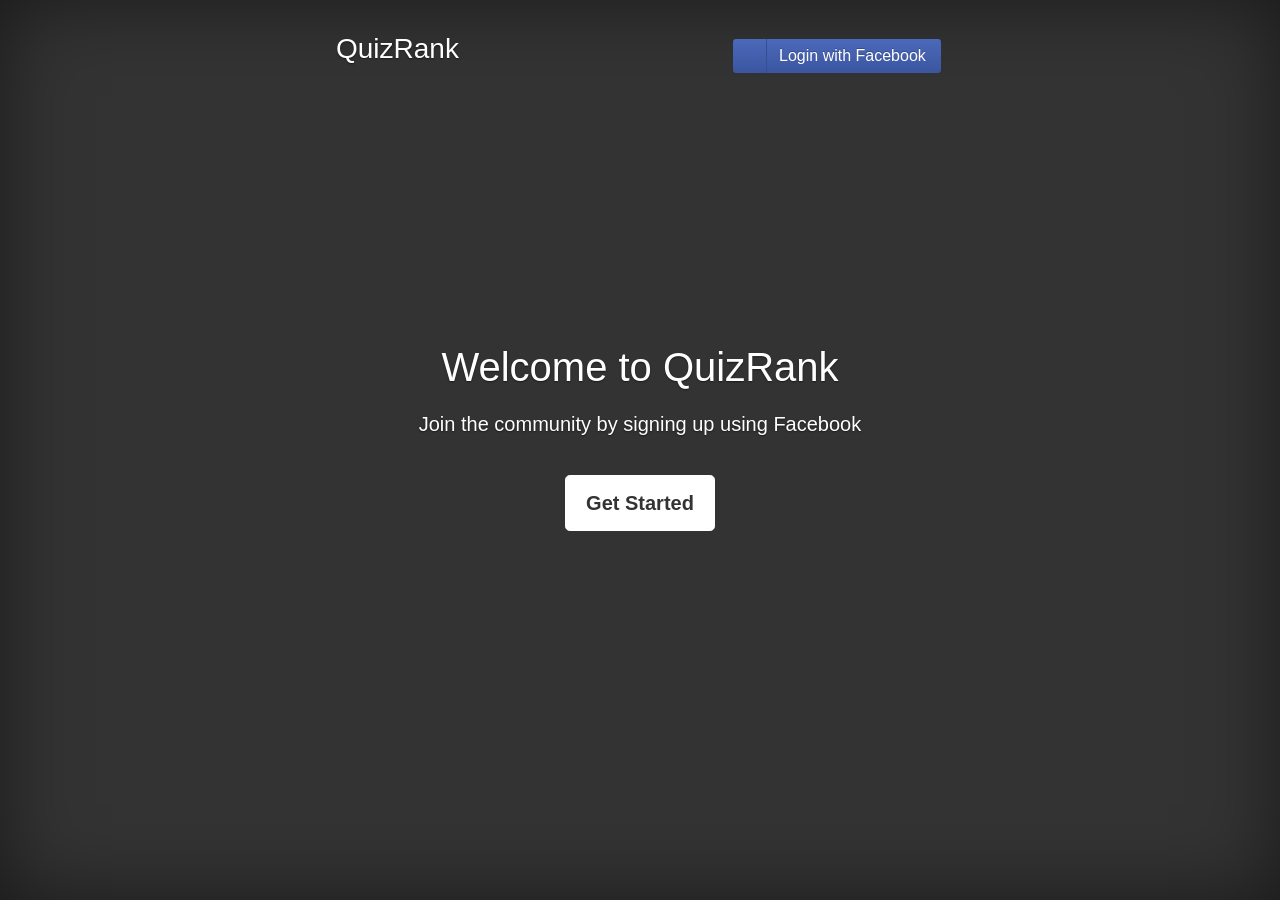
==== index.html @ 12aa2c4d "Init frontend" ====
<!doctype html>
<html lang="en">
  <head>
    <meta charset="utf-8">
    <meta name="viewport" content="width=device-width, initial-scale=1, shrink-to-fit=no">
    <meta name="description" content="">
    <meta name="author" content="">
    <link rel="icon" href="../../../../favicon.ico">

    <title>QuizRank</title>

    <!-- Bootstrap core CSS -->
    <link rel="stylesheet" href="https://maxcdn.bootstrapcdn.com/bootstrap/4.0.0-beta.2/css/bootstrap.min.css" integrity="sha384-PsH8R72JQ3SOdhVi3uxftmaW6Vc51MKb0q5P2rRUpPvrszuE4W1povHYgTpBfshb" crossorigin="anonymous">

    <!-- Custom styles for this template -->
    <link href="style/cover.css" rel="stylesheet">
  </head>

  <body>

    <div class="site-wrapper">

      <div class="site-wrapper-inner">

        <div class="cover-container">

          <header class="masthead clearfix">
            <div class="inner">
              <h3 class="masthead-brand">QuizRank</h3>
              <nav class="nav nav-masthead">
                <a class="nav-link" href="#"><button class="loginBtn loginBtn--facebook">
  Login with Facebook
</button></a>
              </nav>
            </div>
          </header>

          <main role="main" class="inner cover">
            <h1 class="cover-heading">Welcome to QuizRank </h1>
            <p class="lead">Join the community by signing up using Facebook</p>
            <p class="lead">
              <a href="#" class="btn btn-lg btn-secondary">Get Started</a>
            </p>
          </main>

          <footer class="mastfoot">

          </footer>

        </div>

      </div>

    </div>

    <!-- Bootstrap core JavaScript
    ================================================== -->
    <!-- Placed at the end of the document so the pages load faster -->
    <script src="https://code.jquery.com/jquery-3.2.1.slim.min.js" integrity="sha384-KJ3o2DKtIkvYIK3UENzmM7KCkRr/rE9/Qpg6aAZGJwFDMVNA/GpGFF93hXpG5KkN" crossorigin="anonymous"></script>
   <script src="https://cdnjs.cloudflare.com/ajax/libs/popper.js/1.12.3/umd/popper.min.js" integrity="sha384-vFJXuSJphROIrBnz7yo7oB41mKfc8JzQZiCq4NCceLEaO4IHwicKwpJf9c9IpFgh" crossorigin="anonymous"></script>
   <script src="https://maxcdn.bootstrapcdn.com/bootstrap/4.0.0-beta.2/js/bootstrap.min.js" integrity="sha384-alpBpkh1PFOepccYVYDB4do5UnbKysX5WZXm3XxPqe5iKTfUKjNkCk9SaVuEZflJ" crossorigin="anonymous"></script>
  </body>
</html>
---- style/cover.css ----
/*
 * Globals
 */

/* Links */
a,
a:focus,
a:hover {
  color: #fff;
}

/* Custom default button */
.btn-secondary,
.btn-secondary:hover,
.btn-secondary:focus {
  color: #333;
  text-shadow: none; /* Prevent inheritance from `body` */
  background-color: #fff;
  border: .05rem solid #fff;
}


/*
 * Base structure
 */

html,
body {
  height: 100%;
  background-color: #333;
}
body {
  color: #fff;
  text-align: center;
  text-shadow: 0 .05rem .1rem rgba(0,0,0,.5);
}

/* Extra markup and styles for table-esque vertical and horizontal centering */
.site-wrapper {
  display: table;
  width: 100%;
  height: 100%; /* For at least Firefox */
  min-height: 100%;
  box-shadow: inset 0 0 5rem rgba(0,0,0,.5);
}
.site-wrapper-inner {
  display: table-cell;
  vertical-align: top;
}
.cover-container {
  margin-right: auto;
  margin-left: auto;
}

/* Padding for spacing */
.inner {
  padding: 2rem;
}


/*
 * Header
 */

.masthead {
  margin-bottom: 2rem;
}

.masthead-brand {
  margin-bottom: 0;
}

.nav-masthead .nav-link {
  padding: .25rem 0;
  font-weight: 700;
  color: rgba(255,255,255,.5);
  background-color: transparent;
  border-bottom: .25rem solid transparent;
}

.nav-masthead .nav-link:hover,
.nav-masthead .nav-link:focus {
  border-bottom-color: rgba(255,255,255,.25);
}

.nav-masthead .nav-link + .nav-link {
  margin-left: 1rem;
}

.nav-masthead .active {
  color: #fff;
  border-bottom-color: #fff;
}

.lead
{
  padding: 0.5em;
}

@media (min-width: 48em) {
  .masthead-brand {
    float: left;
  }
  .nav-masthead {
    float: right;
  }
}


/*
 * Cover
 */

.cover {
  padding: 0 1.5rem;
}
.cover .btn-lg {
  padding: .75rem 1.25rem;
  font-weight: 700;
}


/*
 * Footer
 */

.mastfoot {
  color: rgba(255,255,255,.5);
}


/*
 * Affix and center
 */

@media (min-width: 40em) {
  /* Pull out the header and footer */
  .masthead {
    position: fixed;
    top: 0;
  }
  .mastfoot {
    position: fixed;
    bottom: 0;
  }

  /* Start the vertical centering */
  .site-wrapper-inner {
    vertical-align: middle;
  }

  /* Handle the widths */
  .masthead,
  .mastfoot,
  .cover-container {
    width: 100%; /* Must be percentage or pixels for horizontal alignment */
  }
}

@media (min-width: 62em) {
  .masthead,
  .mastfoot,
  .cover-container {
    width: 42rem;
  }
}




/* Shared */
.loginBtn {
  box-sizing: border-box;
  position: relative;
  /* width: 13em;  - apply for fixed size */
  margin: 0.2em;
  padding: 0 15px 0 46px;
  border: none;
  text-align: left;
  line-height: 34px;
  white-space: nowrap;
  border-radius: 0.2em;
  font-size: 16px;
  color: #FFF;
}
.loginBtn:before {
  content: "";
  box-sizing: border-box;
  position: absolute;
  top: 0;
  left: 0;
  width: 34px;
  height: 100%;
}
.loginBtn:focus {
  outline: none;
}
.loginBtn:active {
  box-shadow: inset 0 0 0 32px rgba(0,0,0,0.1);
}


/* Facebook */
.loginBtn--facebook {
  background-color: #4C69BA;
  background-image: linear-gradient(#4C69BA, #3B55A0);
  /*font-family: "Helvetica neue", Helvetica Neue, Helvetica, Arial, sans-serif;*/
  text-shadow: 0 -1px 0 #354C8C;
}
.loginBtn--facebook:before {
  border-right: #364e92 1px solid;
  background: url('https://s3-us-west-2.amazonaws.com/s.cdpn.io/14082/icon_facebook.png') 6px 6px no-repeat;
}
.loginBtn--facebook:hover,
.loginBtn--facebook:focus {
  background-color: #5B7BD5;
  background-image: linear-gradient(#5B7BD5, #4864B1);
}
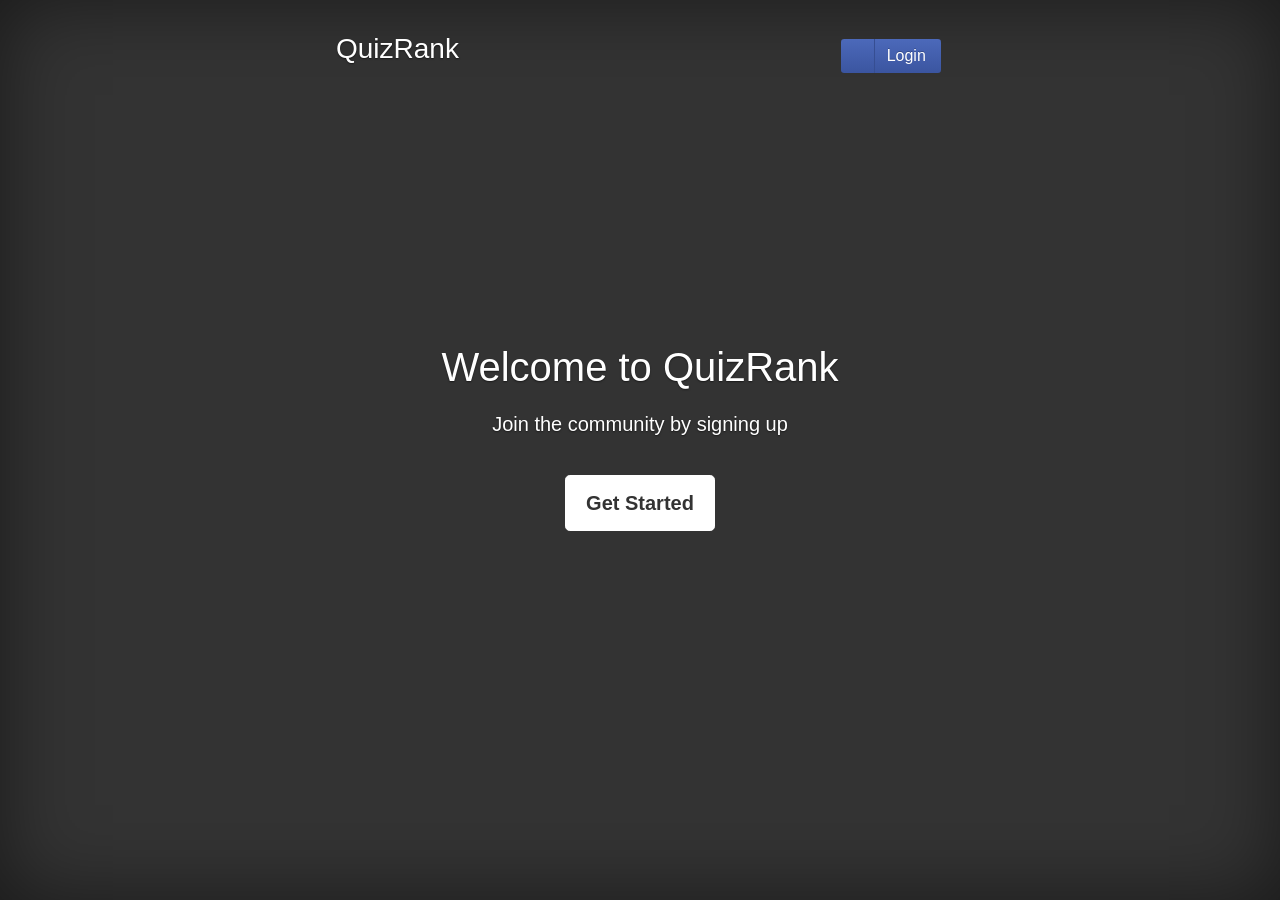
==== commit 28bf2699: "Init backend" ====
--- a/index.html
+++ b/index.html
@@ -8,7 +8,7 @@
     <meta name="author" content="">
     <link rel="icon" href="../../../../favicon.ico">
 
-    <title>QuizRank</title>
+    <title>QuizConnect</title>
 
     <!-- Bootstrap core CSS -->
     <link rel="stylesheet" href="https://maxcdn.bootstrapcdn.com/bootstrap/4.0.0-beta.2/css/bootstrap.min.css" integrity="sha384-PsH8R72JQ3SOdhVi3uxftmaW6Vc51MKb0q5P2rRUpPvrszuE4W1povHYgTpBfshb" crossorigin="anonymous">
@@ -29,8 +29,8 @@
             <div class="inner">
               <h3 class="masthead-brand">QuizRank</h3>
               <nav class="nav nav-masthead">
-                <a class="nav-link" href="#"><button class="loginBtn loginBtn--facebook">
-  Login with Facebook
+                <a class="nav-link" href="login.php"><button class="loginBtn loginBtn--facebook">
+  Login
 </button></a>
               </nav>
             </div>
@@ -38,9 +38,9 @@
 
           <main role="main" class="inner cover">
             <h1 class="cover-heading">Welcome to QuizRank </h1>
-            <p class="lead">Join the community by signing up using Facebook</p>
+            <p class="lead">Join the community by signing up</p>
             <p class="lead">
-              <a href="#" class="btn btn-lg btn-secondary">Get Started</a>
+              <a href="register.php" class="btn btn-lg btn-secondary">Get Started</a>
             </p>
           </main>
 
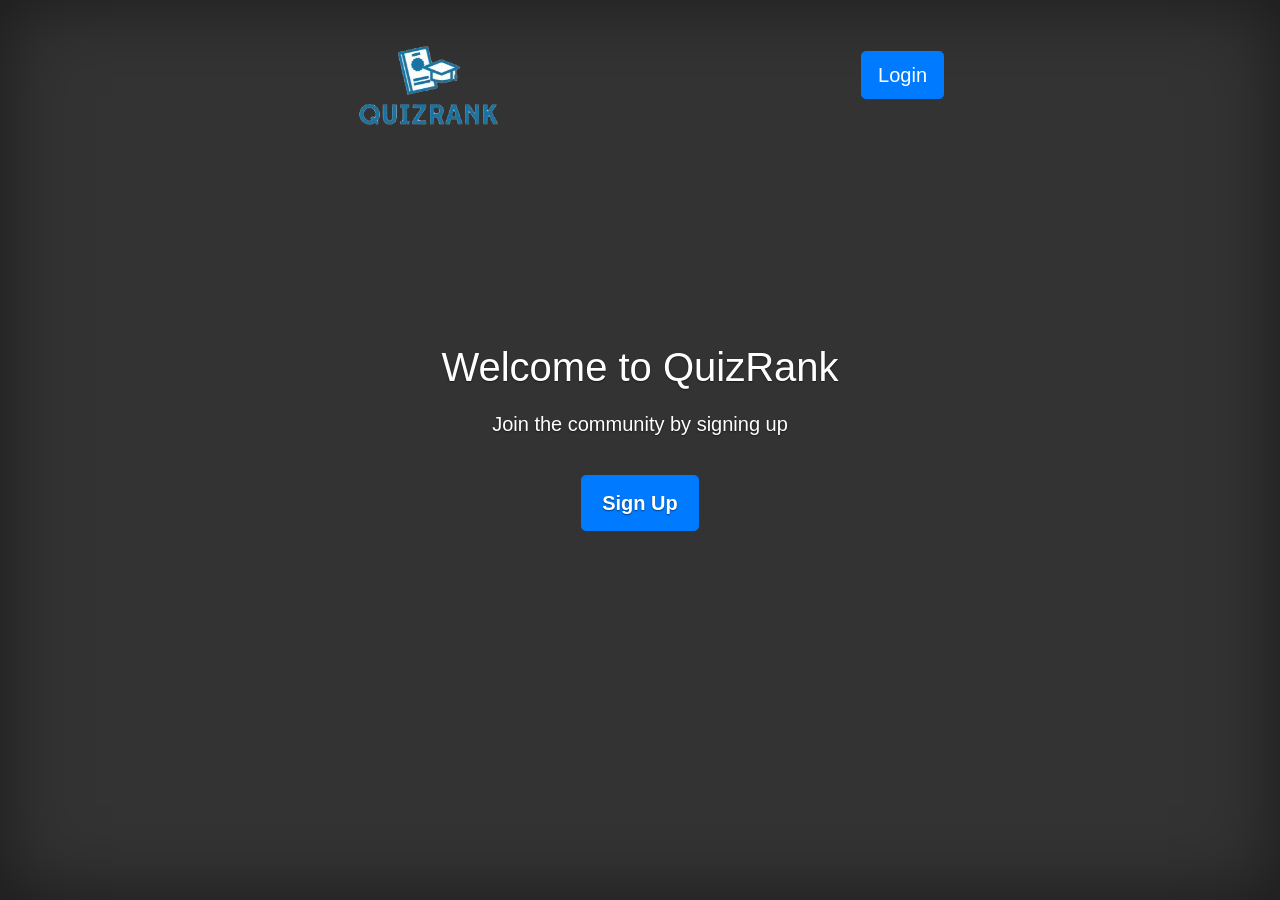
==== commit b5106e51: "Final commit" ====
--- a/index.html
+++ b/index.html
@@ -6,7 +6,7 @@
     <meta name="viewport" content="width=device-width, initial-scale=1, shrink-to-fit=no">
     <meta name="description" content="">
     <meta name="author" content="">
-    <link rel="icon" href="../../../../favicon.ico">
+    <link rel="icon" href="favicon.ico">
 
     <title>QuizConnect</title>
 
@@ -27,9 +27,9 @@
 
           <header class="masthead clearfix">
             <div class="inner">
-              <h3 class="masthead-brand">QuizRank</h3>
+              <h3 class="masthead-brand"><img src="logo.png" style="height: 120px; margin-top:-5px;" /></h3>
               <nav class="nav nav-masthead">
-                <a class="nav-link" href="login.php"><button class="loginBtn loginBtn--facebook">
+                <a class="nav-link" href="login.php"><button type="button" class="btn btn-lg btn-primary" style="margin-top: 15px">
   Login
 </button></a>
               </nav>
@@ -40,7 +40,7 @@
             <h1 class="cover-heading">Welcome to QuizRank </h1>
             <p class="lead">Join the community by signing up</p>
             <p class="lead">
-              <a href="register.php" class="btn btn-lg btn-secondary">Get Started</a>
+              <a href="register.php" class="btn btn-lg btn-primary">Sign Up</a>
             </p>
           </main>
 
